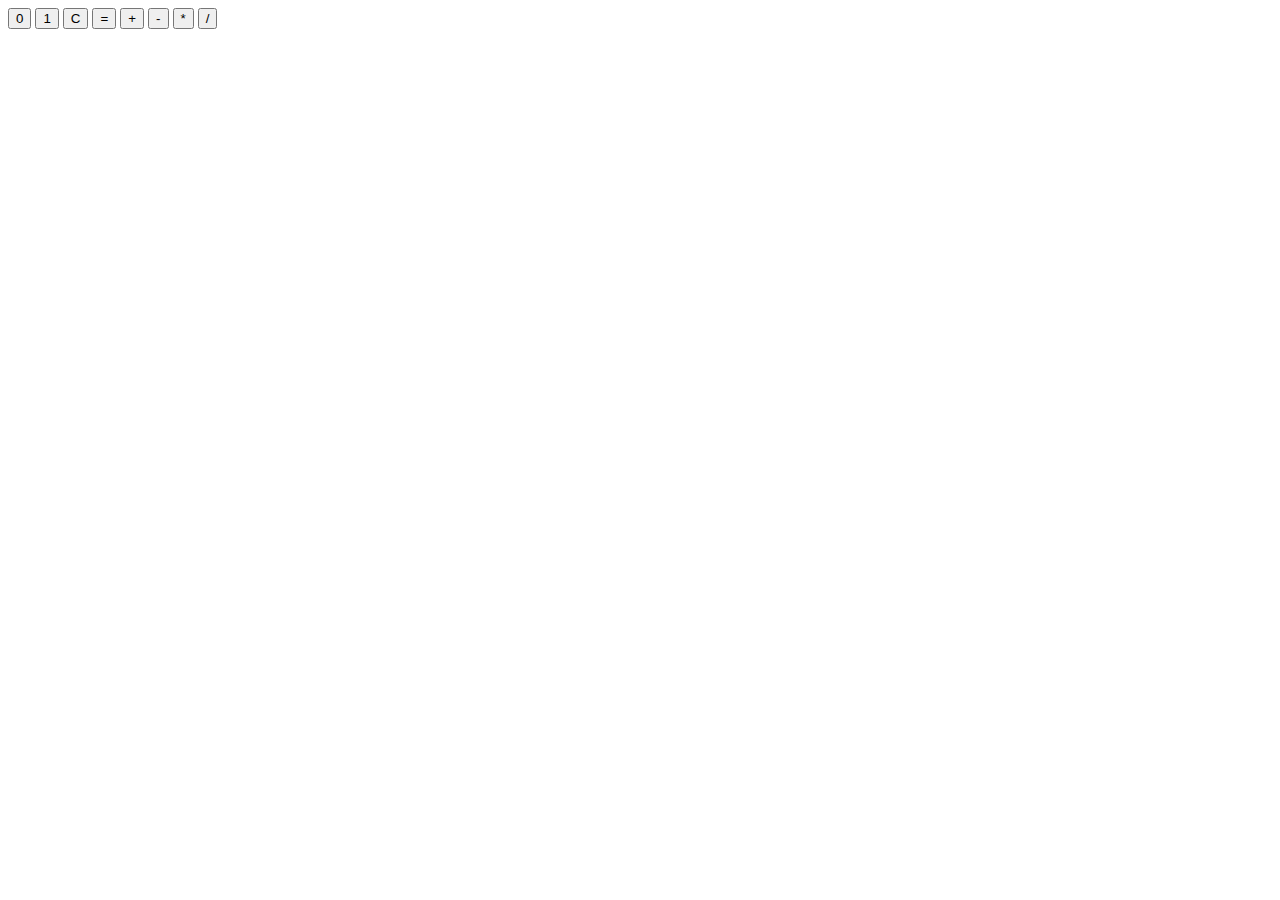
==== (root)/index.html @ 59b9b9e8 "Create index.html" ====
<!DOCTYPE html>
<html>
    <head>
        <meta charset="utf-8">
        <link rel="stylesheet" href="css/binaryCalculator.css" type="text/css">                   
        <title>Binary Calculator</title>
    </head>
    <body>
        <div id="container">
        <div id= "res"></div>
        <div id= "btns">
            <button class= "zeroone" id="btn0" type= "button">0</button>
            <button class= "zeroone" id="btn1" type= "button">1</button>
            
            <button class= "clear" id="btnClr" type= "button" >C</button>
            <button class= "math" id="btnEql" type= "button" >=</button>
            <button class= "math" id="btnSum" type= "button" >+</button>
            <button class= "math" id="btnSub" type= "button" >-</button>
            <button class= "math" id="btnMul" type= "button" >*</button>
            <button class= "math" id="btnDiv" type= "button" >/</button>
        </div>
        </div>
        <script src="js/binaryCalculator.js"></script>
</body>
</html>
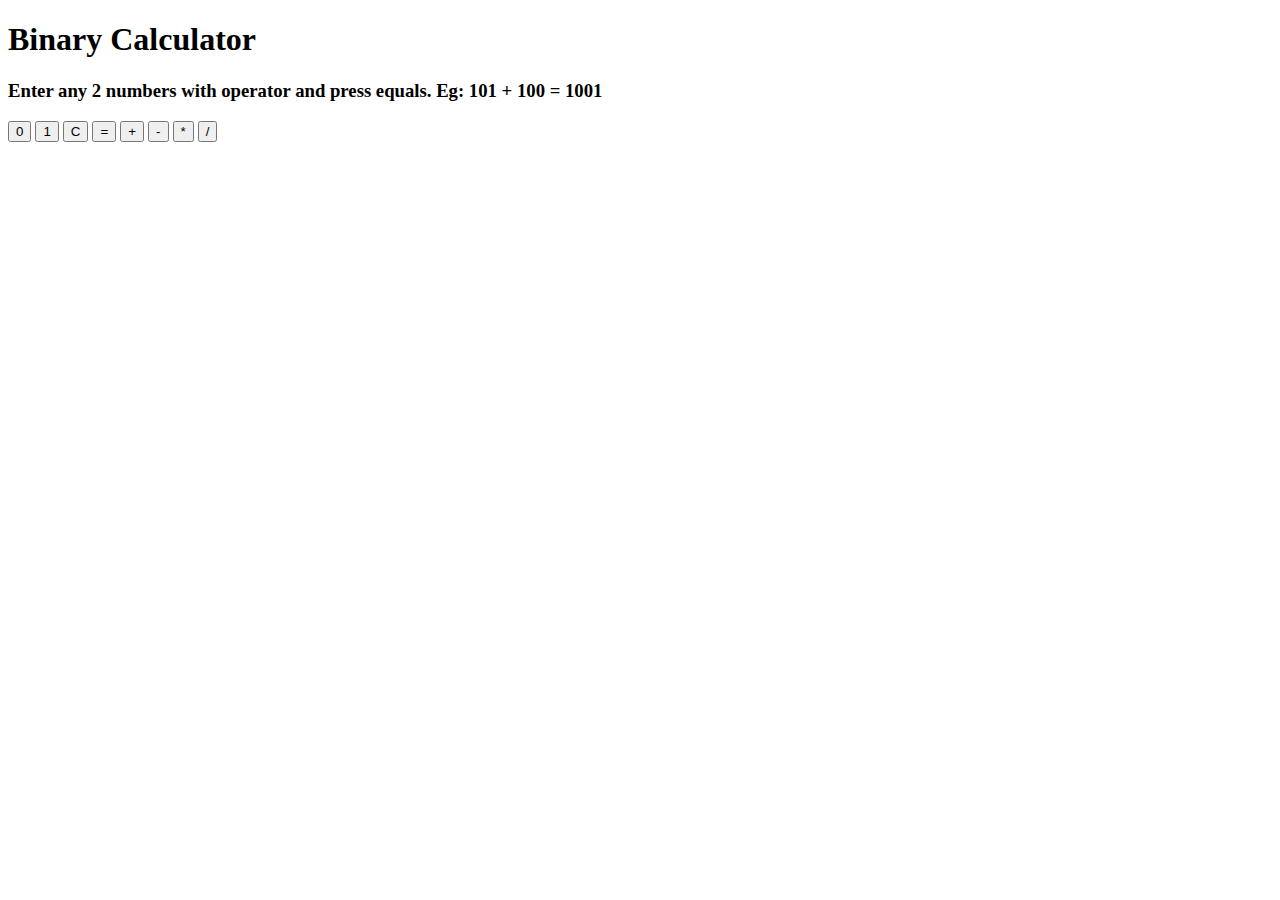
==== commit d5567171: "Update index.html" ====
--- a/(root)/index.html
+++ b/(root)/index.html
@@ -6,6 +6,8 @@
         <title>Binary Calculator</title>
     </head>
     <body>
+        <h1>Binary Calculator</h1>
+        <h3> Enter any 2 numbers with operator and press equals. Eg: 101 + 100 = 1001</h3>
         <div id="container">
         <div id= "res"></div>
         <div id= "btns">
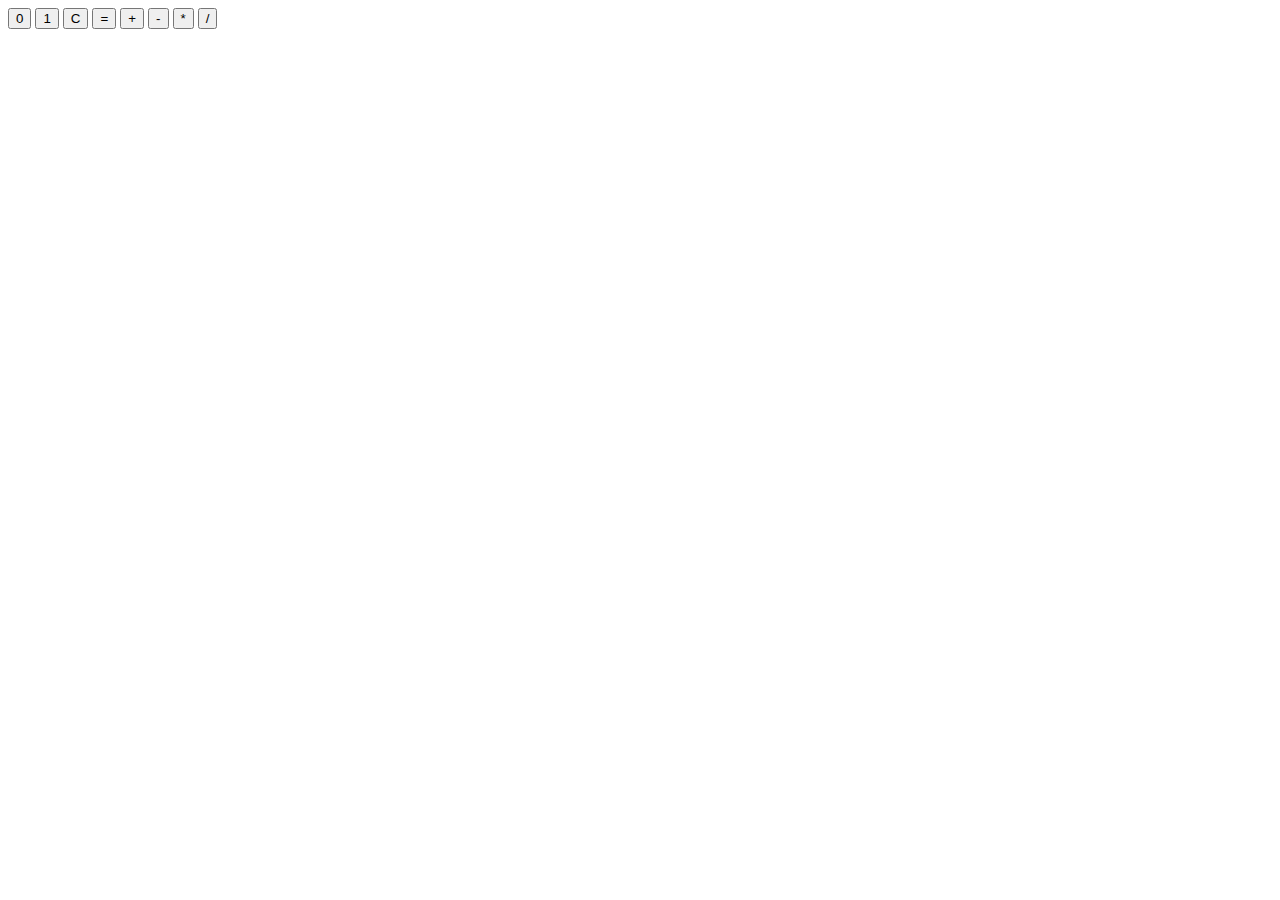
==== commit 19a7c12f: "Update index.html" ====
--- a/(root)/index.html
+++ b/(root)/index.html
@@ -6,8 +6,6 @@
         <title>Binary Calculator</title>
     </head>
     <body>
-        <h1>Binary Calculator</h1>
-        <h3> Enter any 2 numbers with operator and press equals. Eg: 101 + 100 = 1001</h3>
         <div id="container">
         <div id= "res"></div>
         <div id= "btns">
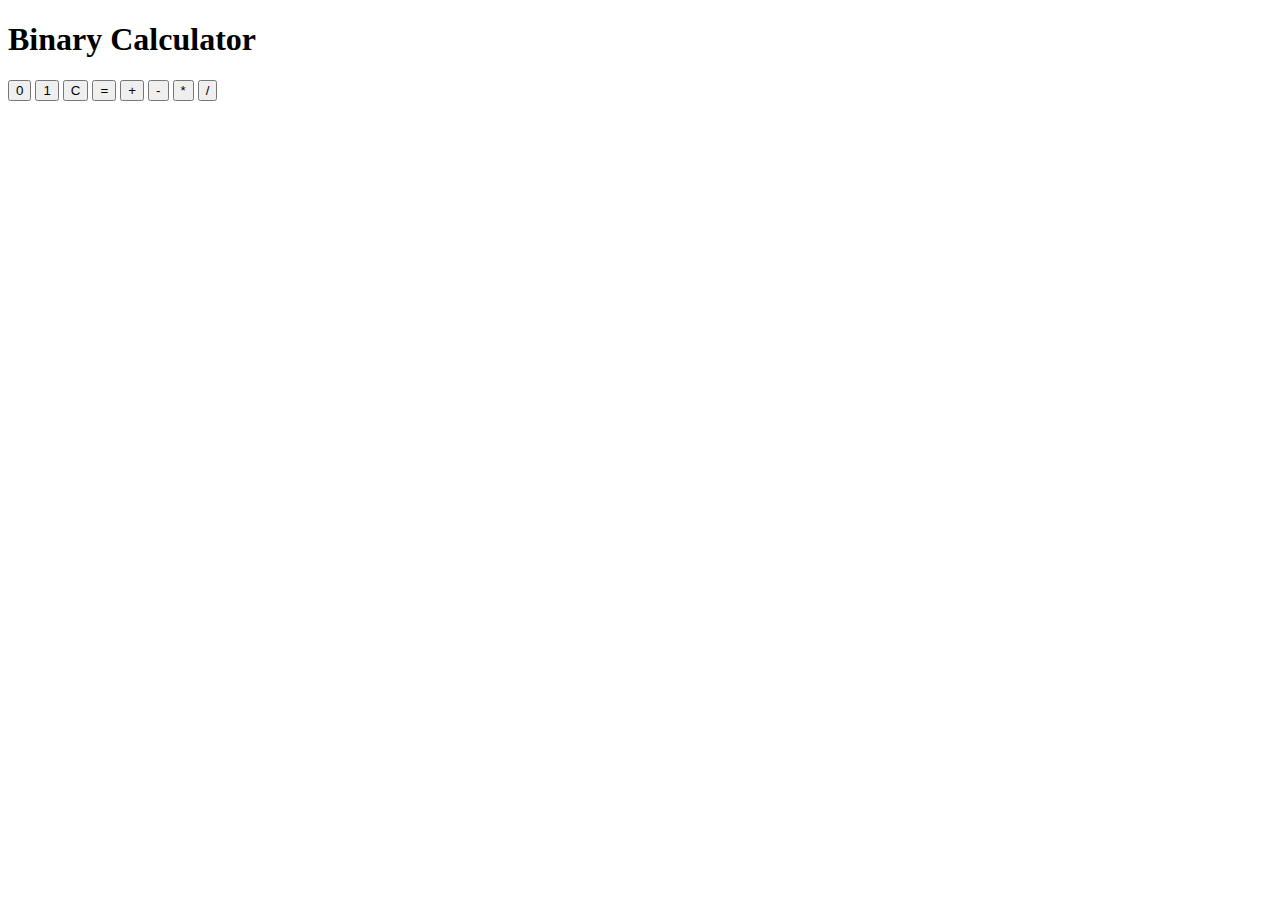
==== commit 0903ef8e: "index.html" ====
--- a/(root)/index.html
+++ b/(root)/index.html
@@ -6,6 +6,7 @@
         <title>Binary Calculator</title>
     </head>
     <body>
+        <h1> Binary Calculator </h1>
         <div id="container">
         <div id= "res"></div>
         <div id= "btns">
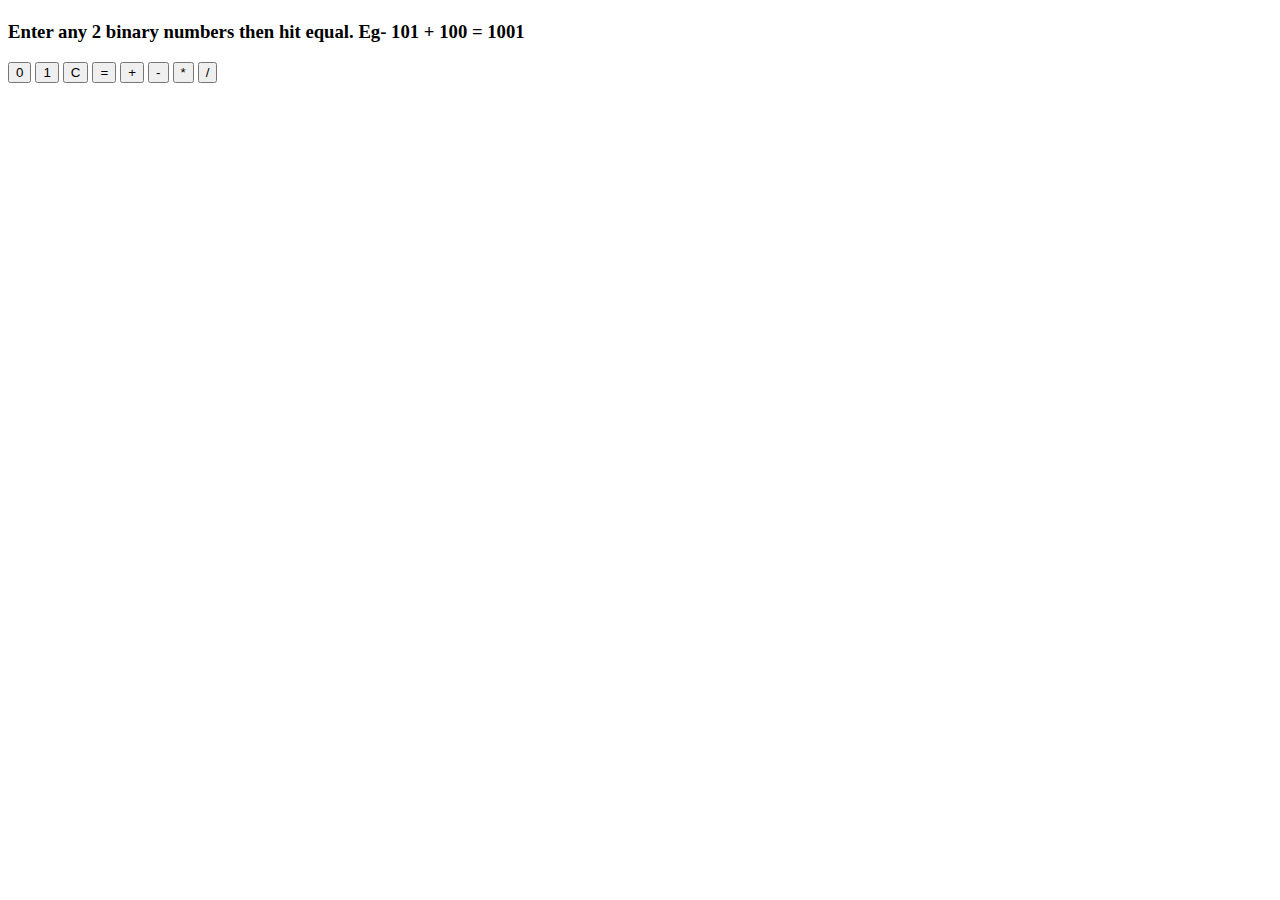
==== commit 7ec28ffa: "Create index.html" ====
--- a/(root)/index.html
+++ b/(root)/index.html
@@ -2,11 +2,11 @@
 <html>
     <head>
         <meta charset="utf-8">
-        <link rel="stylesheet" href="css/binaryCalculator.css" type="text/css">                   
-        <title>Binary Calculator</title>
+        <link rel="stylesheet" href="css/binaryCalculator.css" type="text/css">                   <title>Binary Calculator</title>
     </head>
     <body>
-        <h1> Binary Calculator </h1>
+        <h1 Binary Calculator </h1>
+        <h3> Enter any 2 binary numbers then hit equal. Eg- 101 + 100 = 1001 </h3>
         <div id="container">
         <div id= "res"></div>
         <div id= "btns">
